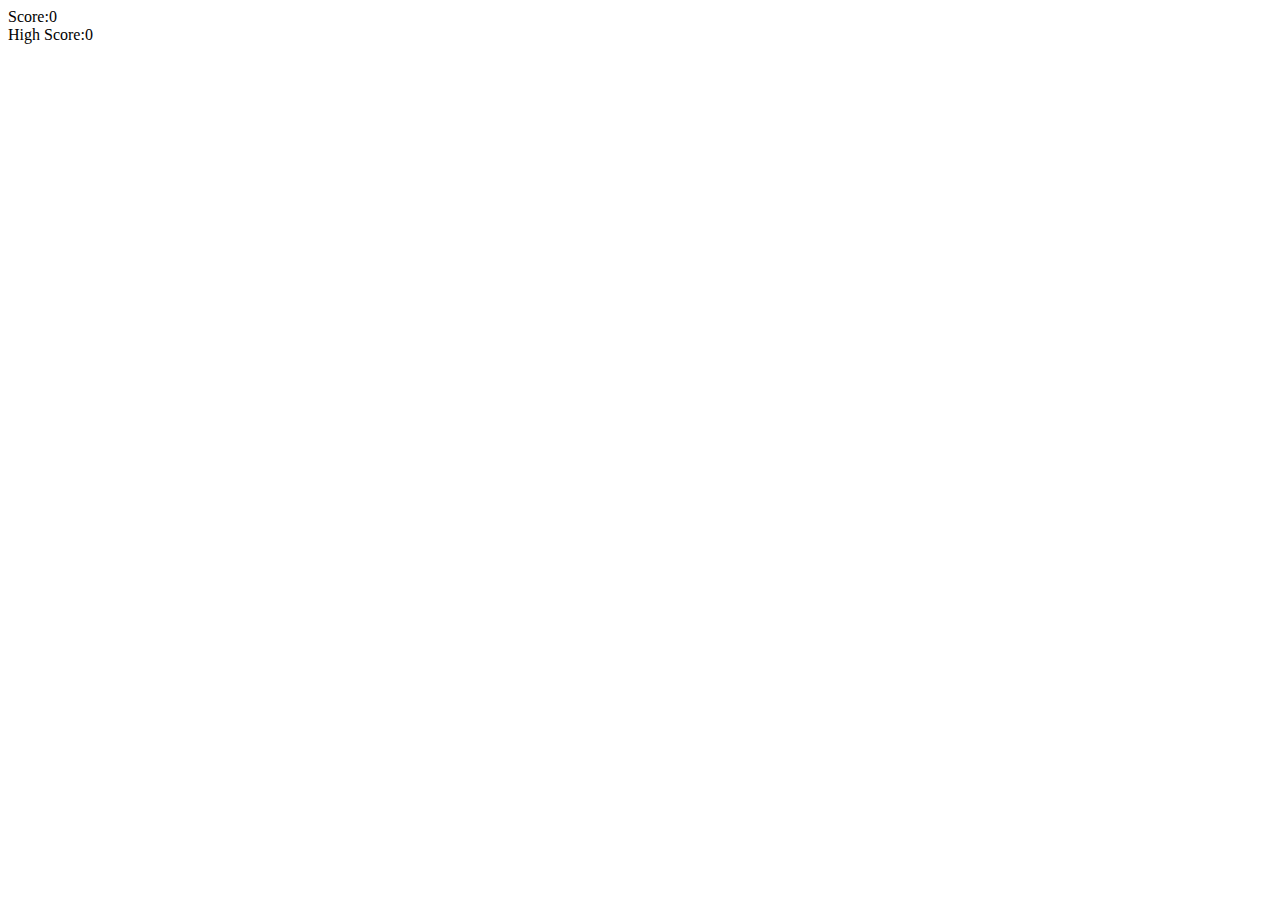
==== snakegame/index.htm @ 0140a550 "Create index.htm" ====
<!DOCTYPE html>
<html lang="en">
<head>
    <meta charset="UTF-8">
    <meta name="viewport" content="width=device-width, initial-scale=1.0">
    <title>Document</title>
   <link href="style.css" rel="stylesheet">


</head>
<body>
    <div class="body">
        <div id="scoreBox">Score:0</div>
        <div id="highscoreBox">High Score:0</div>
        <div class="board" id="board">
                    
        </div>
    </div>

<script src="script.js"></script>
<!-- <script src="jscript.js"></script> -->


</body>
</html>
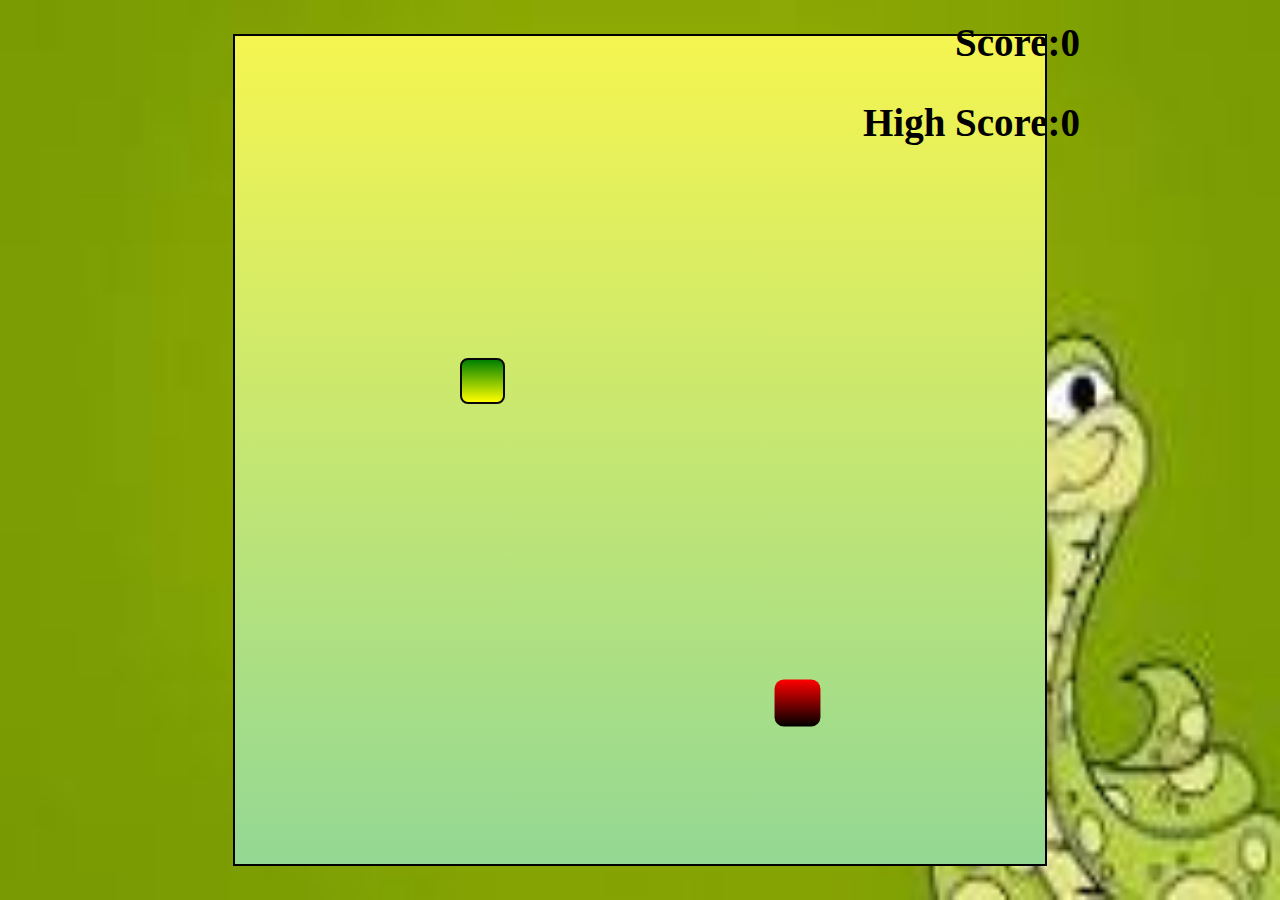
==== commit 9c626b77: "Add files via upload" ====
--- a/snakegame/index.htm
+++ b/snakegame/index.htm
@@ -1,25 +1,25 @@
-<!DOCTYPE html>
-<html lang="en">
-<head>
-    <meta charset="UTF-8">
-    <meta name="viewport" content="width=device-width, initial-scale=1.0">
-    <title>Document</title>
-   <link href="style.css" rel="stylesheet">
-
-
-</head>
-<body>
-    <div class="body">
-        <div id="scoreBox">Score:0</div>
-        <div id="highscoreBox">High Score:0</div>
-        <div class="board" id="board">
-                    
-        </div>
-    </div>
-
-<script src="script.js"></script>
-<!-- <script src="jscript.js"></script> -->
-
-
-</body>
-</html>
+<!DOCTYPE html>
+<html lang="en">
+<head>
+    <meta charset="UTF-8">
+    <meta name="viewport" content="width=device-width, initial-scale=1.0">
+    <title>Document</title>
+   <link href="style.css" rel="stylesheet">
+
+
+</head>
+<body>
+    <div class="body">
+        <div id="scoreBox">Score:0</div>
+        <div id="highscoreBox">High Score:0</div>
+        <div class="board" id="board">
+                    
+        </div>
+    </div>
+
+<script src="script.js"></script>
+<!-- <script src="jscript.js"></script> -->
+
+
+</body>
+</html>--- a/snakegame/style.css
+++ b/snakegame/style.css
@@ -0,0 +1,57 @@
+*{
+    margin: 0 ;
+    padding: 0;
+}
+body{
+    background: url(backg.jpeg);
+    min-height: 100vh;
+    display: flex;
+    justify-content: center;
+    align-items: center;
+    background-size:  100vw 100vh;
+    background-repeat: no-repeat;
+}
+#board{
+    background-image: linear-gradient(rgb(245, 245, 80), rgb(148, 216, 148));
+    width: 90vmin;
+    height: 92vmin;
+    border: 2px solid black; 
+    display: grid;
+    grid-template-columns: repeat(18,1fr);
+    grid-template-rows: repeat(18,1fr);
+}
+.snake{
+    background: linear-gradient(purple,red);
+    border:.25vmin solid white;
+    border-radius: 12px;
+}
+
+.head{
+    background:linear-gradient(red,black);
+    border: 3 px solid black;
+    border-radius: 9px;
+    transform: scale(1.02);
+}
+.food{
+   background:linear-gradient(green,yellow) ;
+ 
+    border: .25vmin solid rgb(8, 8, 8);
+    border-radius: 8px;
+
+}
+
+#scoreBox{
+    position: absolute;
+    font-size: 39px;
+    font-weight: bold;
+    top: 20px;
+    right: 200px;
+}
+#highscoreBox{
+    position: absolute;
+    font-size: 39px;
+    font-weight: bold;
+    top: 100px;
+    right: 200px;
+}
+
